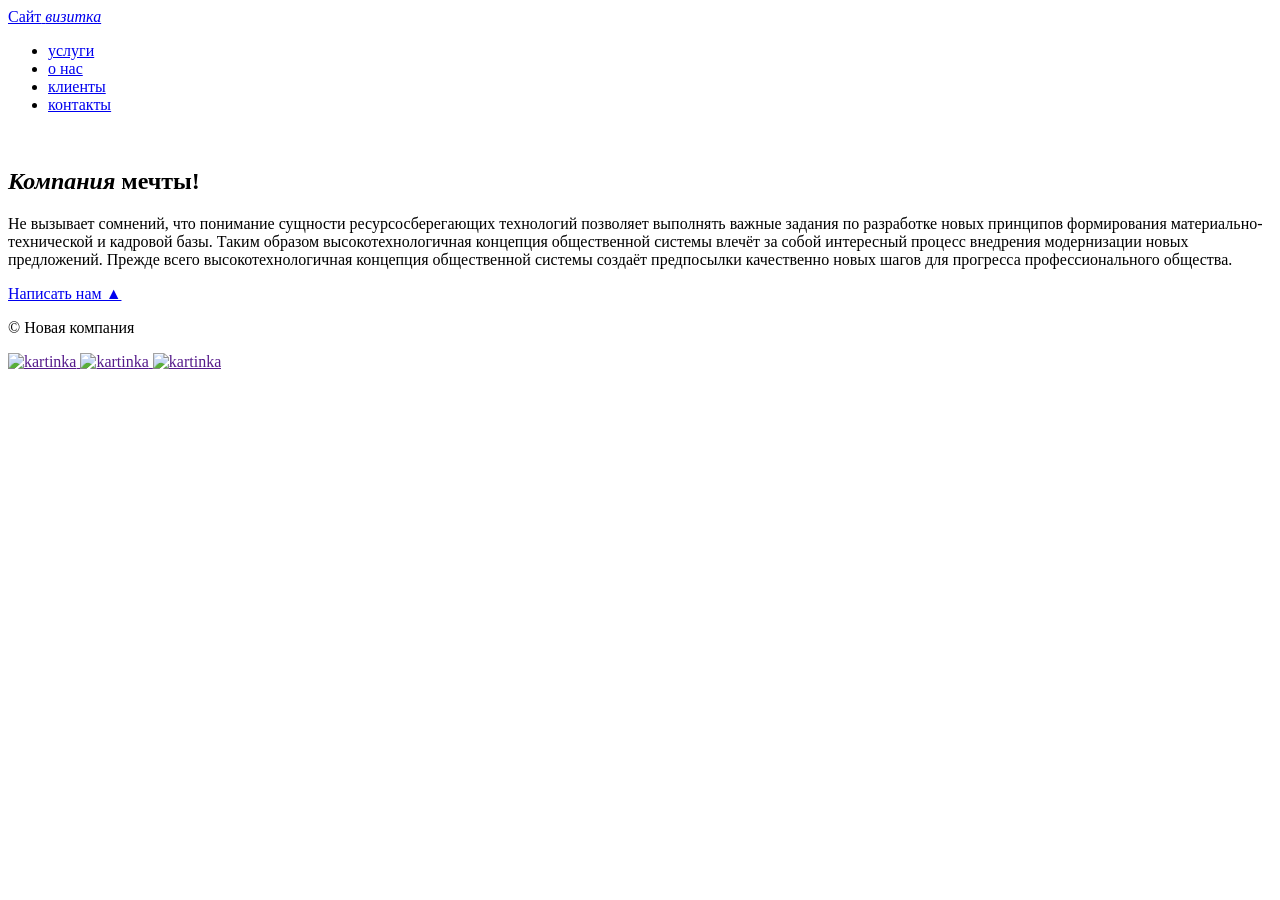
==== index.html @ cc4d0320 "загружаю файлы сайта" ====
<!DOCTYPE html>
<html lang="ru">
<head>
    <link rel="preconnect" href="https://fonts.googleapis.com">
    <link rel="preconnect" href="https://fonts.gstatic.com" crossorigin>
    <link href="https://fonts.googleapis.com/css2?family=Oswald:wght@200..700&family=Roboto:ital,wght@0,100..900;1,100..900&family=Yanone+Kaffeesatz:wght@200..700&display=swap" rel="stylesheet">
    <link href="https://fonts.googleapis.com/css2?family=Comfortaa:wght@300..700&family=Oswald:wght@200..700&family=Roboto:ital,wght@0,100..900;1,100..900&family=Yanone+Kaffeesatz:wght@200&display=swap" rel="stylesheet">
    <link rel="stylesheet" href="css/style.css">
    <meta charset="UTF-8">
    <meta name="viewport" content="width=device-width, initial-scale=1.0">
    <title>MainPage-Merkasimov_Andrey</title>
</head>
<body>
    <div id="wrapper">
        <header class="clearfix">
            <a id="logo" href="index.html"><span class="pink" >Сайт</span> <i>визитка</i></a>
            <nav id="mainnav">
                <ul>
                    <li><a href="uslugi.html">услуги</a></li>
                    <li><a href="about_us.html">о нас</a></li>
                    <li><a href="clients.html">клиенты</a></li>
                    <li><a href="contacts.html">контакты</a></li>
                </ul>
            </nav>
        </header>
        <main>
            <section class="mca">
                <img class="main_img-float" src="img/1.jpg" alt="">
                <h1><span class="pink"><em>Компания</em></span> мечты!</h1>
                <p>Не вызывает сомнений, что понимание сущности ресурсосберегающих технологий позволяет выполнять важные задания по разработке новых принципов формирования материально-технической и кадровой базы. Таким образом высокотехнологичная концепция общественной системы влечёт за собой интересный процесс внедрения модернизации новых предложений. Прежде всего высокотехнологичная концепция общественной системы создаёт предпосылки качественно новых шагов для прогресса профессионального общества.</p>
            </section>
        </main>
    </div>
    <footer>
        <a id="footelem" href="form.html" class="footer_block">Написать нам &#9650;</a>
        <p class="footer_block">&copy; Новая компания</p>
        <div class="footer_icons">
            <a href="" target="_blank">
                <img class="footer_img" src="img/icons/mailru.png" alt="kartinka">
            </a>
            <a href="" target="_blank">
                <img class="footer_img" src="img/icons/ok.png" alt="kartinka">
            </a>
            <a href="" target="_blank">
                <img class="footer_img" src="img/icons/vk.png" alt="kartinka">
            </a>
        </div>
    </footer>
</body>
</html>
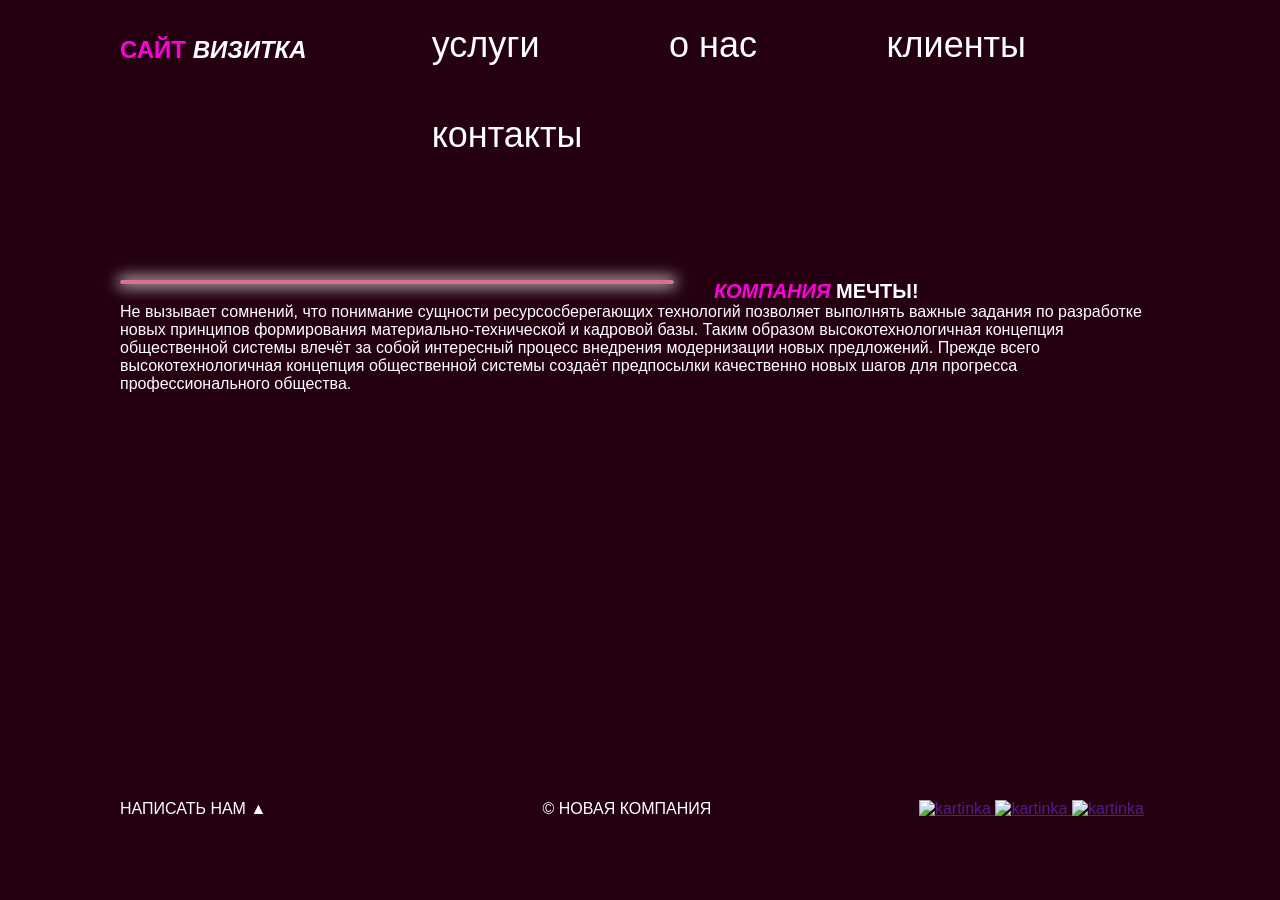
==== commit 1f70c86e: "Update index.html" ====
--- a/index.html
+++ b/index.html
@@ -5,7 +5,7 @@
     <link rel="preconnect" href="https://fonts.gstatic.com" crossorigin>
     <link href="https://fonts.googleapis.com/css2?family=Oswald:wght@200..700&family=Roboto:ital,wght@0,100..900;1,100..900&family=Yanone+Kaffeesatz:wght@200..700&display=swap" rel="stylesheet">
     <link href="https://fonts.googleapis.com/css2?family=Comfortaa:wght@300..700&family=Oswald:wght@200..700&family=Roboto:ital,wght@0,100..900;1,100..900&family=Yanone+Kaffeesatz:wght@200&display=swap" rel="stylesheet">
-    <link rel="stylesheet" href="css/style.css">
+    <link rel="stylesheet" href="style.css">
     <meta charset="UTF-8">
     <meta name="viewport" content="width=device-width, initial-scale=1.0">
     <title>MainPage-Merkasimov_Andrey</title>
@@ -47,4 +47,4 @@
         </div>
     </footer>
 </body>
-</html>+</html>
--- a/style.css
+++ b/style.css
@@ -0,0 +1,424 @@
+/* LITERALLY ALL */
+* {
+    margin: 0;
+    padding: 0;
+}
+
+/* ^all (specific h1,h2) */
+h1, h2 {
+    text-transform: uppercase;
+    font-weight: bold;
+    font-size: 20px;
+}
+
+/* ^all */
+h1, h2, h3, h4, h5, h6 {
+    font-family: "Comfortaa", sans-serif;
+}
+
+/* ^all */
+html, body {
+    height: 100%;
+}
+
+/* ^all */
+body { /* Относится ко всем тегам типа body */
+    font-family: 'Oswald', 'Verdana', 'Arial', 'Helvetica', sans-serif;
+    background-color: rgb(36, 0, 17);
+    color: white;
+}
+
+/* ---- ---- font-styles ---- ---- */
+.serif {
+    font-family: Georgia, 'Times New Roman', Times, serif;
+}
+
+.sansserif {
+    font-family: Verdana, Arial, Helvetica, sans-serif;
+}
+
+.monospace {
+    font-family: 'Courier New', Courier, monospace;
+}
+/* ---- ---- font-styles ---- ---- */
+
+/* ^all */
+header, main, footer {
+    width: 1040px;
+    margin: 0 auto;
+}
+
+#wrapper {
+    min-height: 100%;
+    height: auto !important;
+    height: 100%;
+    width: 100%;
+}
+
+#panorama {
+    width: 100%;
+    height: 150px;
+    background: url(../img/2.jpg) no-repeat center 70%;
+    background-size: cover;
+}
+
+/* ^all group */
+header {
+    height: 120px;    
+}
+
+main {
+    padding-bottom: 100px;
+}
+
+footer {   
+    margin: -100px auto 0;
+    position: relative;
+    height: 100px;
+}
+
+.footer_block {
+    display: inline-block;
+    width: 335px;
+    text-transform: uppercase;
+}
+
+.footer_block:nth-child(2) {
+    text-align: center;
+}
+
+.footer_img {
+    width: 50px;
+}
+
+.footer_icons {
+    display: inline-block;
+    width: 335px;
+    text-align: right;
+    margin-left: 10px;
+}
+/* ^ALL group closer */
+
+/* index.html -> section */
+.mca {
+    margin-top: 160px;
+}
+
+/* index.html -> section > img */
+.main_img-float {
+    border: 2px solid palevioletred;
+    border-radius: 15px;
+    box-shadow: 0px 0px 15px 2px #ffffff;
+    width: 550px;
+    margin-right: 40px;
+    float: left;
+}
+
+.main_img-float2 {
+    border: 2px solid palevioletred;
+    border-radius: 15px;
+    box-shadow: 0px 0px 15px -1px #ffffff;
+    width: 550px;
+    margin: 0 auto;
+    display: block;
+}
+
+.abtusmain {
+    margin: 80px auto;
+    width: 550px;
+}
+
+.abtusmain h1 {
+    text-transform: uppercase;
+    line-height: 50px;
+    text-align: center;
+    font-size: 26px;
+}
+
+.services {
+    padding: 35px;
+}
+
+.services a {
+    color: rgb(255, 0, 221);
+    text-decoration: none;
+}
+
+.services a:hover {
+    text-decoration: underline;
+}
+
+.services_item {
+    margin-left: 40px;
+    margin-right: 40px;
+    width: 240px;
+    float: left;
+}
+
+.services_img {
+    border: 2px solid violet;
+    border-radius: 20px;
+    box-shadow: 0px 0px 10px 2px #ffffff56;
+    width: 240px;
+}
+
+.new::after { /* Класс "new" с псведоэлементом "::after" */
+    content: "new"; /* Контент Текст - new */
+    font-size: 10px; /* Размер шрифта */
+    vertical-align: super; /* Выравнивание по вертикали */
+    background-color: violet; /* Цвет заднего фона */
+    border-radius: 2px; /* Скругление краёв рамки */
+    padding: 3px; /* Внутренние отступы */
+    margin-left: 5px; /* Внешний отступ слева */
+}
+
+.clearfix::after {
+    content: "";
+    display: table;
+    clear: both;
+}
+
+.h1--invisible {
+    visibility: hidden;
+}
+
+.underscored {
+    text-decoration: underline;
+}
+
+.clients {
+    padding: 35px;
+}
+
+.clients_client {
+    margin-left: 10px;
+    margin-top: 40px;
+    margin-right: 40px;
+    width: 600px;
+}
+
+.client_pfp {
+    float: left;
+    margin-right: 20px;
+    width: 100px;
+}
+
+.contacts_centering {
+    width: 200px;
+    height: 400px;
+    margin: auto;
+    margin-top: 140px;
+    text-align: center;
+}
+
+.contacts_centering h3 a.underscored {
+    font-weight: normal;
+    line-height: 36px;
+    color: white;
+}
+
+.contacts_centering h3 a.underscored:hover {
+    color: darkviolet;
+}
+
+
+#logo { /* Идентификатор, относится ко всему к чему присвоен */
+    text-transform: uppercase;
+    text-decoration: none;
+    color: #fff;
+    font-weight: bold;
+    line-height: 100px;
+    font-size: 24px;
+    float: left;
+}
+
+#mainnav ul { /* Идентификатор с подклассом тега списка "ul" */
+    list-style: none;
+    margin: 0;
+    padding-left: 0;
+}
+
+#mainnav li {
+    margin-left: 50px;
+    display: inline;
+}
+
+#mainnav li.active a {
+    font-weight: normal;
+}
+
+#mainnav a {
+    line-height: 2.5;
+    text-decoration: none;
+    font-weight: lighter;
+    margin-left: 40px;
+    padding-left: 35px;
+    font-size: 36px;
+    color: #fff;
+}
+
+#mainnav a:hover { /* Идентификатор с подклассом тега ссылки "a" и псевдоклассом ":hover" */
+    color: blueviolet;
+    text-decoration: underline;
+}
+
+#footelem {
+    text-decoration: none;
+    color: #fff;
+}
+
+#footelem:hover {
+    text-decoration: underline;
+    color: blueviolet;
+}
+
+/* index.html -> section > h1 > span */
+.pink { /* Класс, относится ко всему к чему присвоен */
+    text-decoration: none;
+    color: rgb(255, 0, 221);
+}
+
+mark {
+    background-color: blueviolet;
+}
+
+table {
+    border: 5px solid #f60ad5;
+    border-left: 0px;
+    border-right: 0px;
+    border-bottom: 0px;
+    border-collapse: collapse;
+    margin-bottom: 50px;
+}
+
+td, th {
+    padding: 10px;
+    border-bottom: 2px solid white;
+}
+
+.price caption {
+    text-align: left;
+}
+
+.price th {
+    border-bottom: 5px solid #f60ad5;
+}
+
+.price th:first-child {
+    width: 10%;
+    text-align: center;
+}
+
+.price tr:last-child td{
+    border-bottom: 0px;
+}
+
+.price th:nth-child(2), .price th:last-child {
+    width: 25%;
+    text-align: center;
+}
+
+.price tr:nth-child(even) td {
+    background-color: darkorchid;
+}
+
+.price td:first-child, .price td:nth-child(2), .price td:last-child {
+    text-align: center;
+}
+
+#contact-form {
+    margin-block: 30px;
+    margin-inline: 400px;
+    width: 260px;
+}
+
+#contact-form input[type="text"],
+#contact-form input[type="email"],
+#contact-form input[type="tel"],
+#contact-form input[type="date"] {
+    height: 20px;
+    width: 250px;
+    padding: 5px;
+    margin-bottom: 10px;
+    border: white solid 1px;
+    background-color: #eddfff;
+}
+
+#contact-form input[type="checkbox"]{
+    height: 20px;
+    width: 20px;
+    margin-bottom: 15px;
+}
+
+#contact-form label[for="ckbx"]{
+    text-transform: uppercase;
+}
+
+#contact-form label a {
+    color: #fff;
+}
+
+#contact-form label a:hover {
+    color: #8bff6e;
+}
+
+#contact-form select {
+    height: 33px;
+    width: 262.1px;
+    padding: 5px;
+    margin-bottom: 10px;
+    border: white solid 1px;
+    background-color: #eddfff;
+}
+
+#contact-form label {
+    font-style: italic;
+}
+
+#contact-form textarea {
+    height: 150px;
+    width: 250px;
+    padding: 5px;
+    margin-bottom: 10px;
+    border: white solid 1px;
+    background-color: #eddfff;
+}
+
+#contact-form input[type="submit"]{
+    margin-inline: 75px;
+    height: 30px;
+    width: 115px;
+    border: none;
+    background-color: rgba(167, 167, 167, 0.582);
+    text-transform: uppercase;
+    font-style: italic;
+}
+
+#contact-form input[type="submit"]:hover{
+    background-color: #fff;
+}
+
+.custom-tooltip {
+  color: orange;
+  position: relative;
+  cursor: pointer;
+}
+
+.custom-tooltip:hover {
+  color: red;
+}
+
+.custom-tooltip:hover::after {
+  content: attr(data-title);
+  position: absolute;
+  bottom: 125%;
+  left: 50%;
+  transform: translateX(-50%);
+  background-color: #333;
+  color: #fff;
+  padding: 5px 10px;
+  border-radius: 4px;
+  font-size: 14px;
+  white-space: nowrap;
+  box-shadow: 0 2px 5px rgba(0,0,0,0.2);
+}
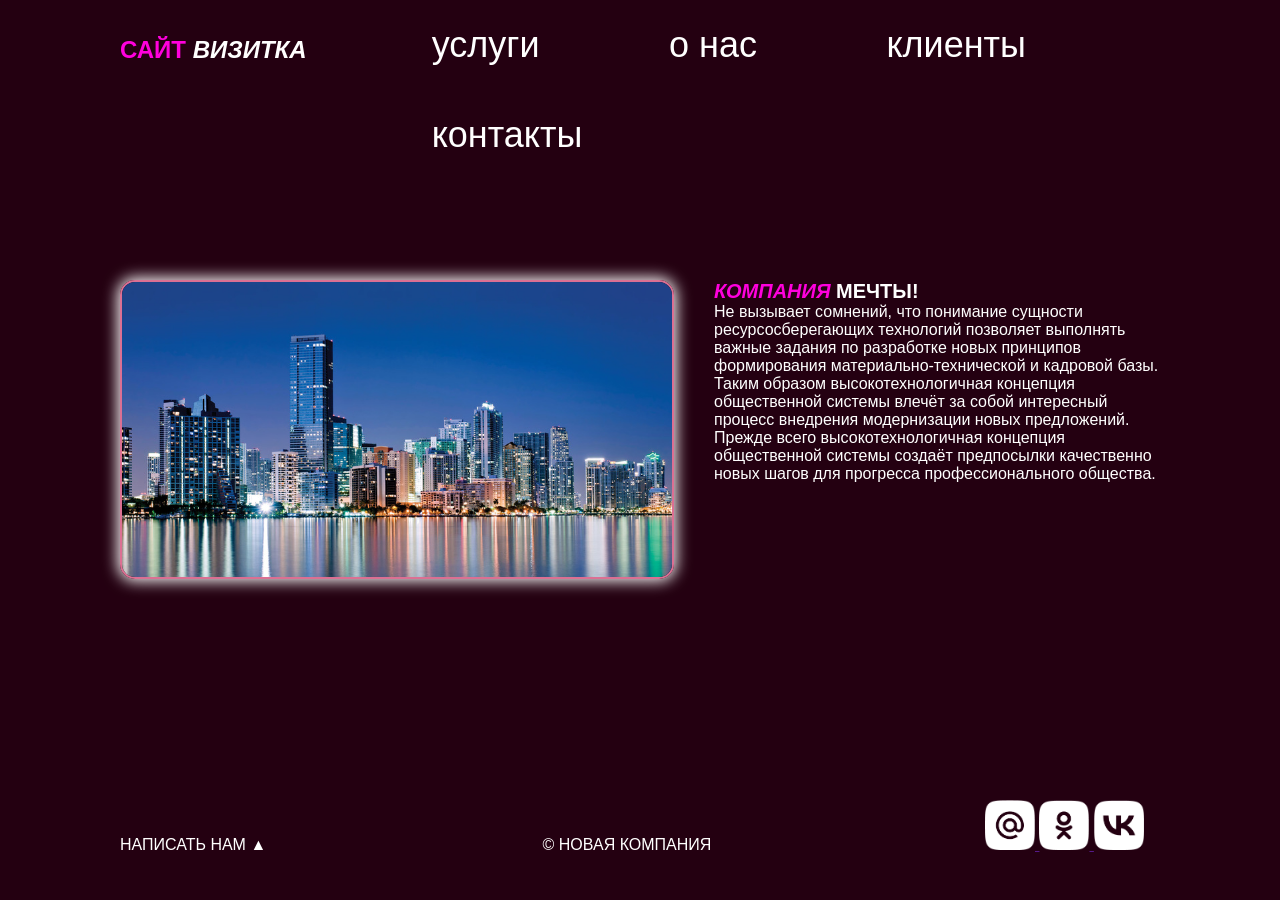
==== commit 815dc793: "Update index.html" ====
--- a/index.html
+++ b/index.html
@@ -25,7 +25,7 @@
         </header>
         <main>
             <section class="mca">
-                <img class="main_img-float" src="img/1.jpg" alt="">
+                <img class="main_img-float" src="1.jpg" alt="">
                 <h1><span class="pink"><em>Компания</em></span> мечты!</h1>
                 <p>Не вызывает сомнений, что понимание сущности ресурсосберегающих технологий позволяет выполнять важные задания по разработке новых принципов формирования материально-технической и кадровой базы. Таким образом высокотехнологичная концепция общественной системы влечёт за собой интересный процесс внедрения модернизации новых предложений. Прежде всего высокотехнологичная концепция общественной системы создаёт предпосылки качественно новых шагов для прогресса профессионального общества.</p>
             </section>
@@ -36,13 +36,13 @@
         <p class="footer_block">&copy; Новая компания</p>
         <div class="footer_icons">
             <a href="" target="_blank">
-                <img class="footer_img" src="img/icons/mailru.png" alt="kartinka">
+                <img class="footer_img" src="mailru.png" alt="kartinka">
             </a>
             <a href="" target="_blank">
-                <img class="footer_img" src="img/icons/ok.png" alt="kartinka">
+                <img class="footer_img" src="ok.png" alt="kartinka">
             </a>
             <a href="" target="_blank">
-                <img class="footer_img" src="img/icons/vk.png" alt="kartinka">
+                <img class="footer_img" src="vk.png" alt="kartinka">
             </a>
         </div>
     </footer>
